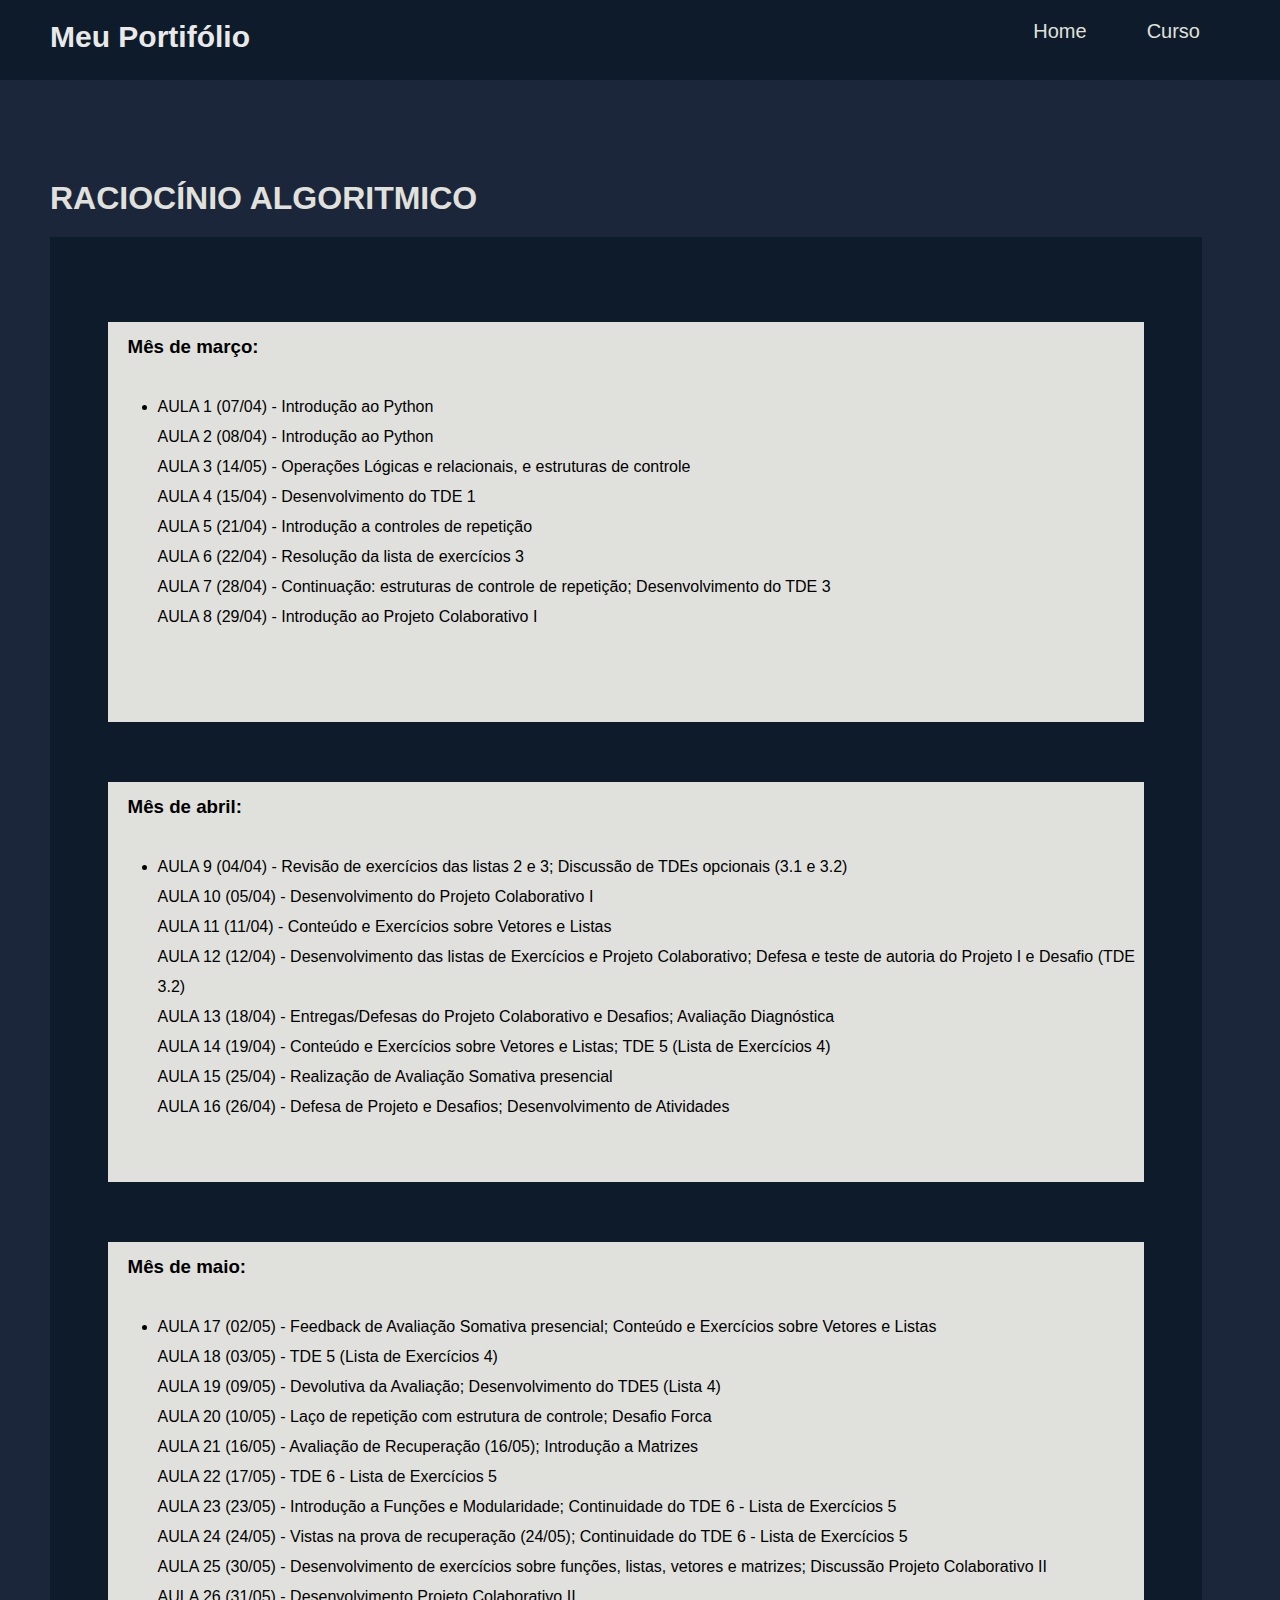
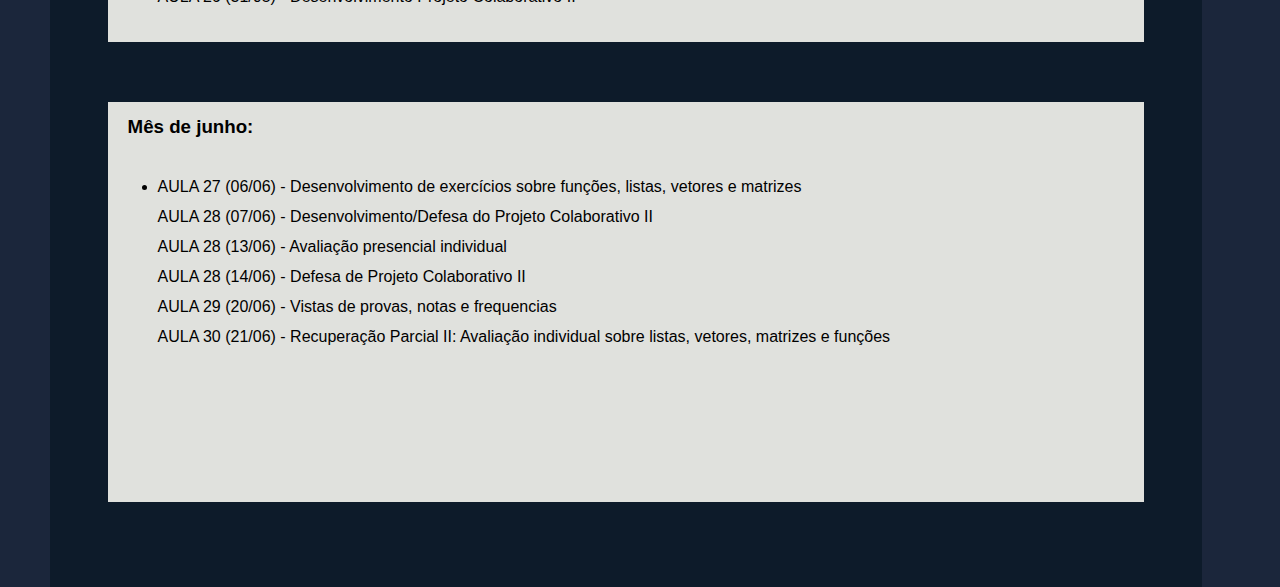
==== cursoRA.html @ d3a94d13 "Add files via upload" ====
<!DOCTYPE html>
<html lang="en">
<head>
  <meta charset="UTF-8">
  <meta http-equiv="X-UA-Compatible" content="IE=edge">
  <meta name="viewport" content="width=device-width, initial-scale=1.0">
  <title>Document</title>
  <link rel="stylesheet" href="cursoRA.css">
</head>
<body>
  <div class="header_cabeçalho">
      <div class="cabeçalho_titulo">
        <h2>Meu Portifólio</h2>
      </div>

      <div class="cabeçalho_naveBar">

        <a class="Home" href="index.html">
            <div>
            Home
            </div>
        </a>

        <a class="Cursos" href="ApresentacaoCursos.html">
            <div>
            Curso
            </div>
        </a>

      </div>
    </div>
  <main>
    <div class="Filosofia_titulo">
      <h1>RACIOCÍNIO ALGORITMICO</h1>
    </div>

    <div class="centro">
      <div class="março">
        <h3>Mês de março:</h3>
        <br>
        <li>
          
AULA 1 (07/04) - Introdução ao Python<br>
AULA 2 (08/04) - Introdução ao Python<br>
AULA 3 (14/05) - Operações Lógicas e relacionais, e estruturas de controle<br>
AULA 4 (15/04) - Desenvolvimento do TDE 1<br>
AULA 5 (21/04) - Introdução a controles de repetição<br>
AULA 6 (22/04) - Resolução da lista de exercícios 3<br>
AULA 7 (28/04) - Continuação: estruturas de controle de repetição; Desenvolvimento do TDE 3 <br>
AULA 8 (29/04) - Introdução ao Projeto Colaborativo I<br>
        </li>
      </div>
      <div class="abril">
        <h3>Mês de abril:</h3>
        <br>
        <li>
          AULA 9 (04/04) - Revisão de exercícios das listas 2 e 3; Discussão de TDEs opcionais (3.1 e 3.2)<br>
          AULA 10 (05/04) - Desenvolvimento do Projeto Colaborativo I<br>
          AULA 11 (11/04) - Conteúdo e Exercícios sobre Vetores e Listas<br>
          AULA 12 (12/04) - Desenvolvimento das listas de Exercícios e Projeto Colaborativo; Defesa e teste de autoria do Projeto I e Desafio (TDE 3.2)<br>
          AULA 13 (18/04) - Entregas/Defesas do Projeto Colaborativo e Desafios; Avaliação Diagnóstica<br>
          AULA 14 (19/04) - Conteúdo e Exercícios sobre Vetores e Listas; TDE 5 (Lista de Exercícios 4)<br>
          AULA 15 (25/04) - Realização de Avaliação Somativa presencial<br>
          AULA 16 (26/04) - Defesa de Projeto e Desafios; Desenvolvimento de Atividades<br>
        </li>
      </div>
      <div class="maio">
        <h3>Mês de maio:</h3>
        <br>
        <li>
          AULA 17 (02/05) - Feedback de Avaliação Somativa presencial; Conteúdo e Exercícios sobre Vetores e Listas<br>
          AULA 18 (03/05) - TDE 5 (Lista de Exercícios 4)<br>
          AULA 19 (09/05) - Devolutiva da Avaliação; Desenvolvimento do TDE5  (Lista 4)<br>
          AULA 20 (10/05) - Laço de repetição com estrutura de controle; Desafio Forca<br>
          AULA 21 (16/05) - Avaliação de Recuperação (16/05); Introdução a Matrizes<br>
          AULA 22 (17/05) - TDE 6 - Lista de Exercícios 5<br>
          AULA 23 (23/05) - Introdução a Funções e Modularidade; Continuidade do  TDE 6 - Lista de Exercícios 5<br>
          AULA 24 (24/05) - Vistas na prova de recuperação (24/05); Continuidade do  TDE 6 - Lista de Exercícios 5<br>
          AULA 25 (30/05) - Desenvolvimento de exercícios sobre funções, listas, vetores e matrizes; Discussão Projeto Colaborativo II<br>
          AULA 26 (31/05) - Desenvolvimento Projeto Colaborativo II<br>
        </li>
      </div>
      <div class="junho">
        <h3>Mês de junho:</h3>
        <br>
        <li>
        AULA 27 (06/06) - Desenvolvimento de exercícios sobre funções, listas, vetores e matrizes<br>
        AULA 28 (07/06) - Desenvolvimento/Defesa do Projeto Colaborativo II<br>
        AULA 28 (13/06) - Avaliação presencial individual<br>
        AULA 28 (14/06) - Defesa de Projeto Colaborativo II<br>
        AULA 29 (20/06) - Vistas de provas, notas e frequencias<br>
        AULA 30 (21/06) - Recuperação Parcial II: Avaliação individual sobre listas, vetores, matrizes e funções<br>
        </li>
      </div>
    </div>
  </main>
</body>
</html>
---- cursoRA.css ----
*{
    margin: 0px;
    font-family:'Lucida Sans', 'Lucida Sans Regular', 'Lucida Grande', 'Lucida Sans Unicode', Geneva, Verdana, sans-serif
    }
    
    body{
    width: 100%;
    height: 100%;
    background-color: #1B263B;
    }
    
    header{
    width: 100%;
    height: 400px;
    background-color: #1B263B;
    }
    
    .header_cabeçalho{
    width: 100%;
    height: 80px;
    display: flex;
    justify-content: space-between;
    background-color: #0D1B2A;
    }
    
    .cabeçalho_titulo{
    color: #E9E9E9;
    font-size: 20px;
    margin: 20px 0px 0px 50px;
    }
    
    .cabeçalho_naveBar{
    font-size: 20px;
    margin: 0px 50px 0px 0px;
    display: flex;
    justify-content: space-between;
    color: #E0E1DD;
    }
    
    .Home{
        padding: 20px 30px 0px 30px;
        text-decoration: none;
        color: #E0E1DD;
      }
      
      .Home:hover{
        background-color: #1B263B;
      }
    
      .Cursos{
        padding: 20px 30px 0px 30px;
        text-decoration: none;
        color: #E0E1DD;
      }
      
      .Cursos:hover{
        background-color: #1B263B;
      }
    
    .Filosofia_titulo{
      color: #E0E1DD;
      height: 40%;
      width: 40%;
      margin: 100px 0px 0px 50px;
    }
    
    .centro{
      width: 90%;
      height: 1950px;
      background-color: #0D1B2A;
      margin: 20px 0px 0px 50px; 
      position: absolute;
      display: flex;
      flex-direction: column;
      justify-content: center;
      align-items: center;
      line-height: 30px;
    }
    
    .março{
      width: 90%;
      background-color:#E0E1DD;
      height: 400px;
      margin: 30px;
    }
    
    .abril{
      width: 90%;
      background-color:#E0E1DD;
      height: 400px;
      margin: 30px;
    }
    
    .maio{
      width: 90%;
      background-color:#E0E1DD;
      height: 400px;
      margin: 30px;
    }
    
    .junho{
      width: 90%;
      background-color:#E0E1DD;
      height: 400px;
      margin: 30px;
    }
    
    h3{
      padding: 10px 0px 0px 20px;
    }
    
    li{
      margin-left: 50px;
    }
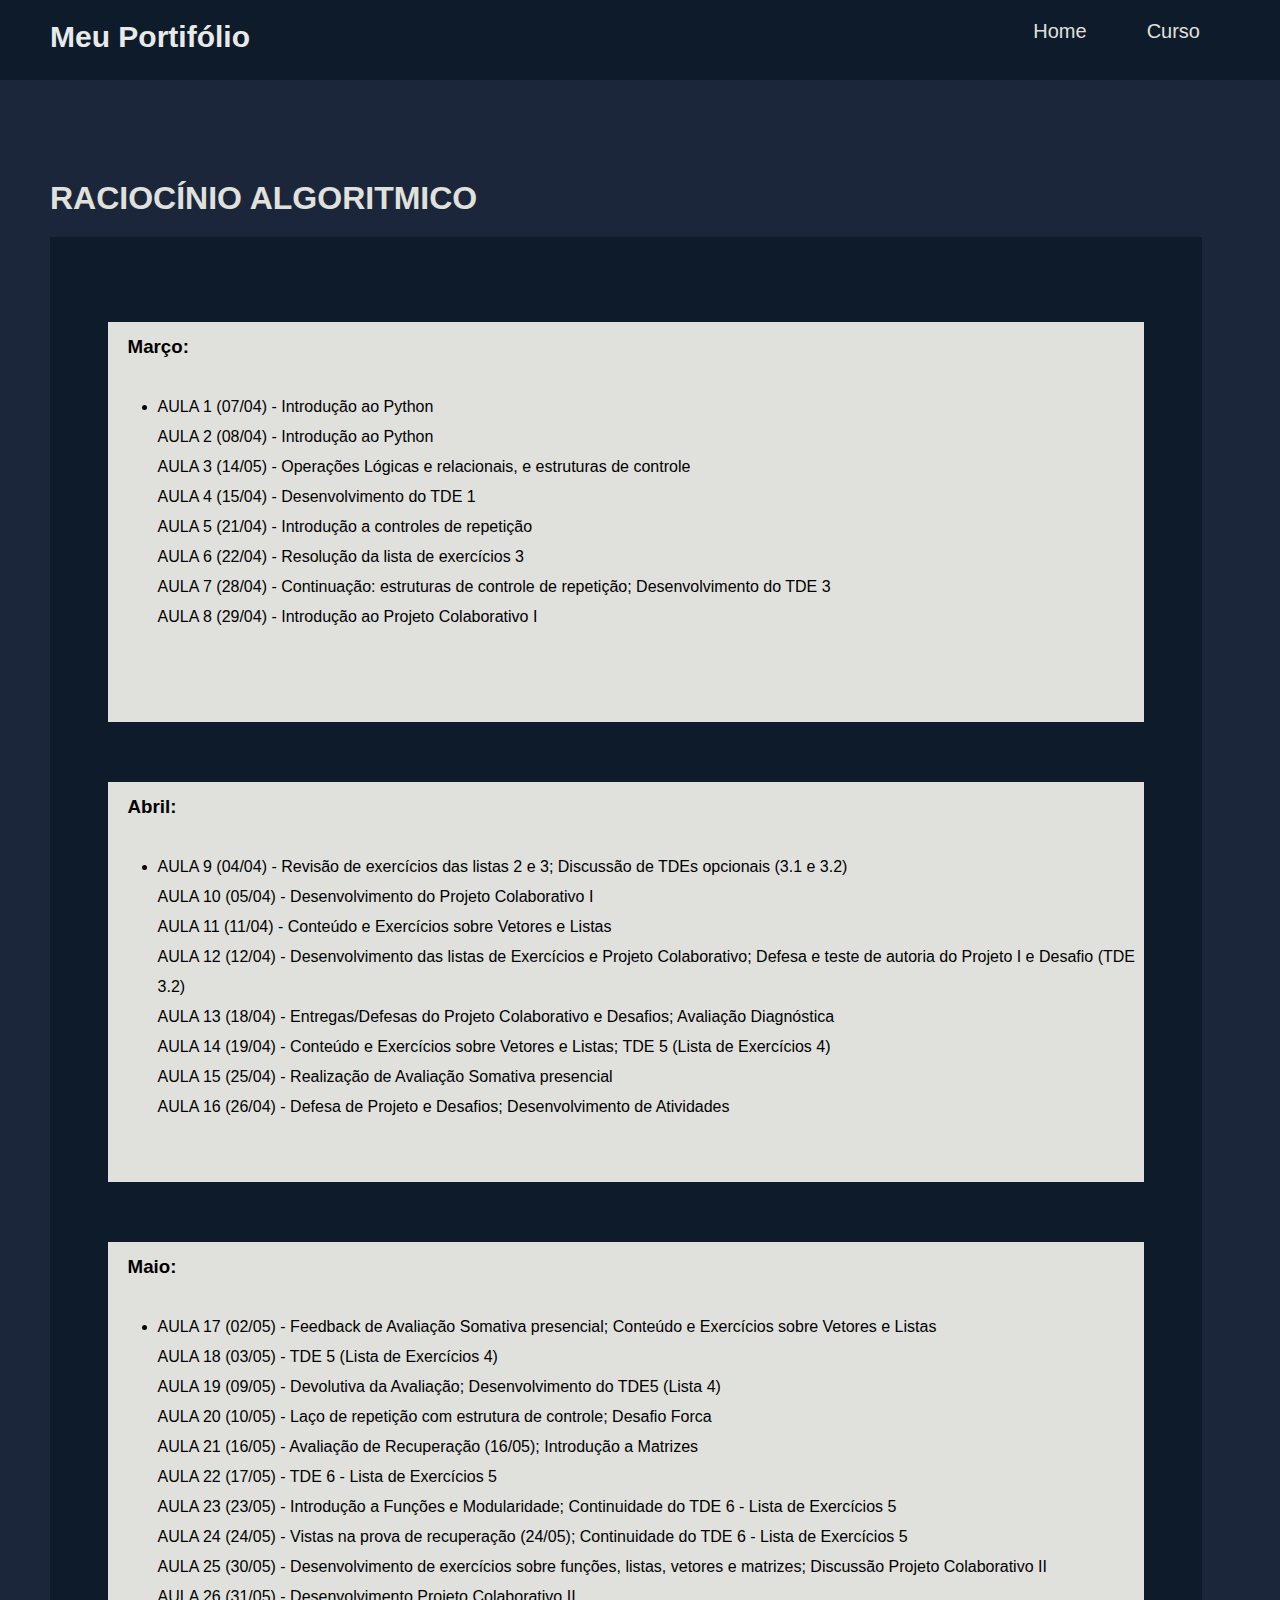
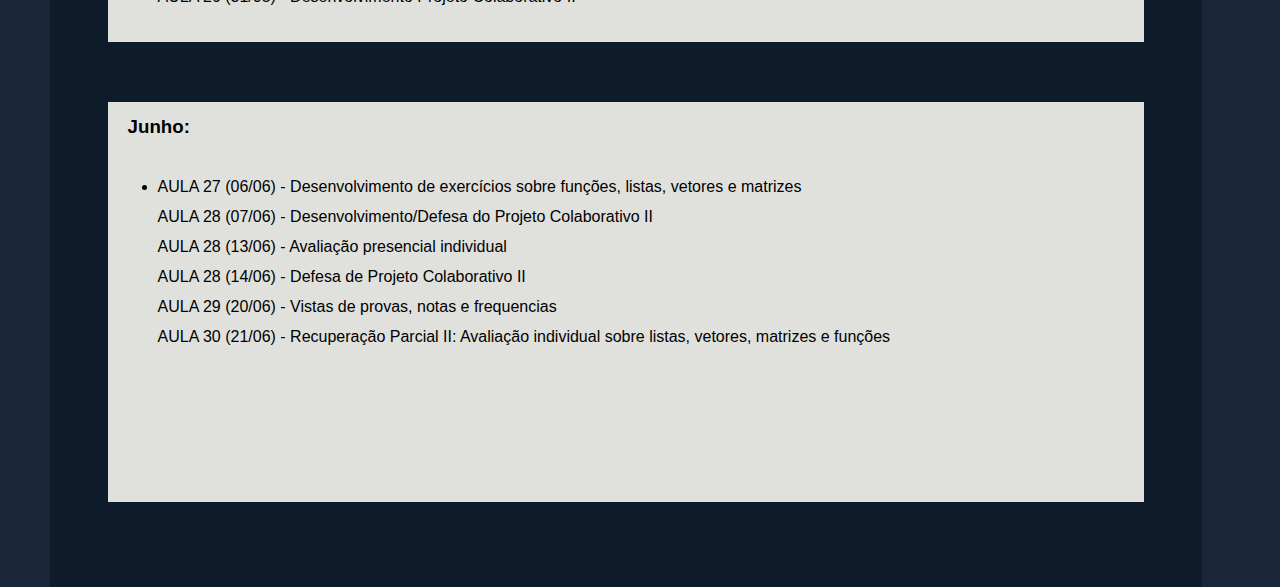
==== commit f031dc37: "cursoRA.html" ====
--- a/cursoRA.html
+++ b/cursoRA.html
@@ -36,7 +36,7 @@
 
     <div class="centro">
       <div class="março">
-        <h3>Mês de março:</h3>
+        <h3>Março:</h3>
         <br>
         <li>
           
@@ -51,7 +51,7 @@
         </li>
       </div>
       <div class="abril">
-        <h3>Mês de abril:</h3>
+        <h3>Abril:</h3>
         <br>
         <li>
           AULA 9 (04/04) - Revisão de exercícios das listas 2 e 3; Discussão de TDEs opcionais (3.1 e 3.2)<br>
@@ -65,7 +65,7 @@
         </li>
       </div>
       <div class="maio">
-        <h3>Mês de maio:</h3>
+        <h3>Maio:</h3>
         <br>
         <li>
           AULA 17 (02/05) - Feedback de Avaliação Somativa presencial; Conteúdo e Exercícios sobre Vetores e Listas<br>
@@ -81,7 +81,7 @@
         </li>
       </div>
       <div class="junho">
-        <h3>Mês de junho:</h3>
+        <h3>Junho:</h3>
         <br>
         <li>
         AULA 27 (06/06) - Desenvolvimento de exercícios sobre funções, listas, vetores e matrizes<br>
@@ -95,4 +95,4 @@
     </div>
   </main>
 </body>
-</html>+</html>
